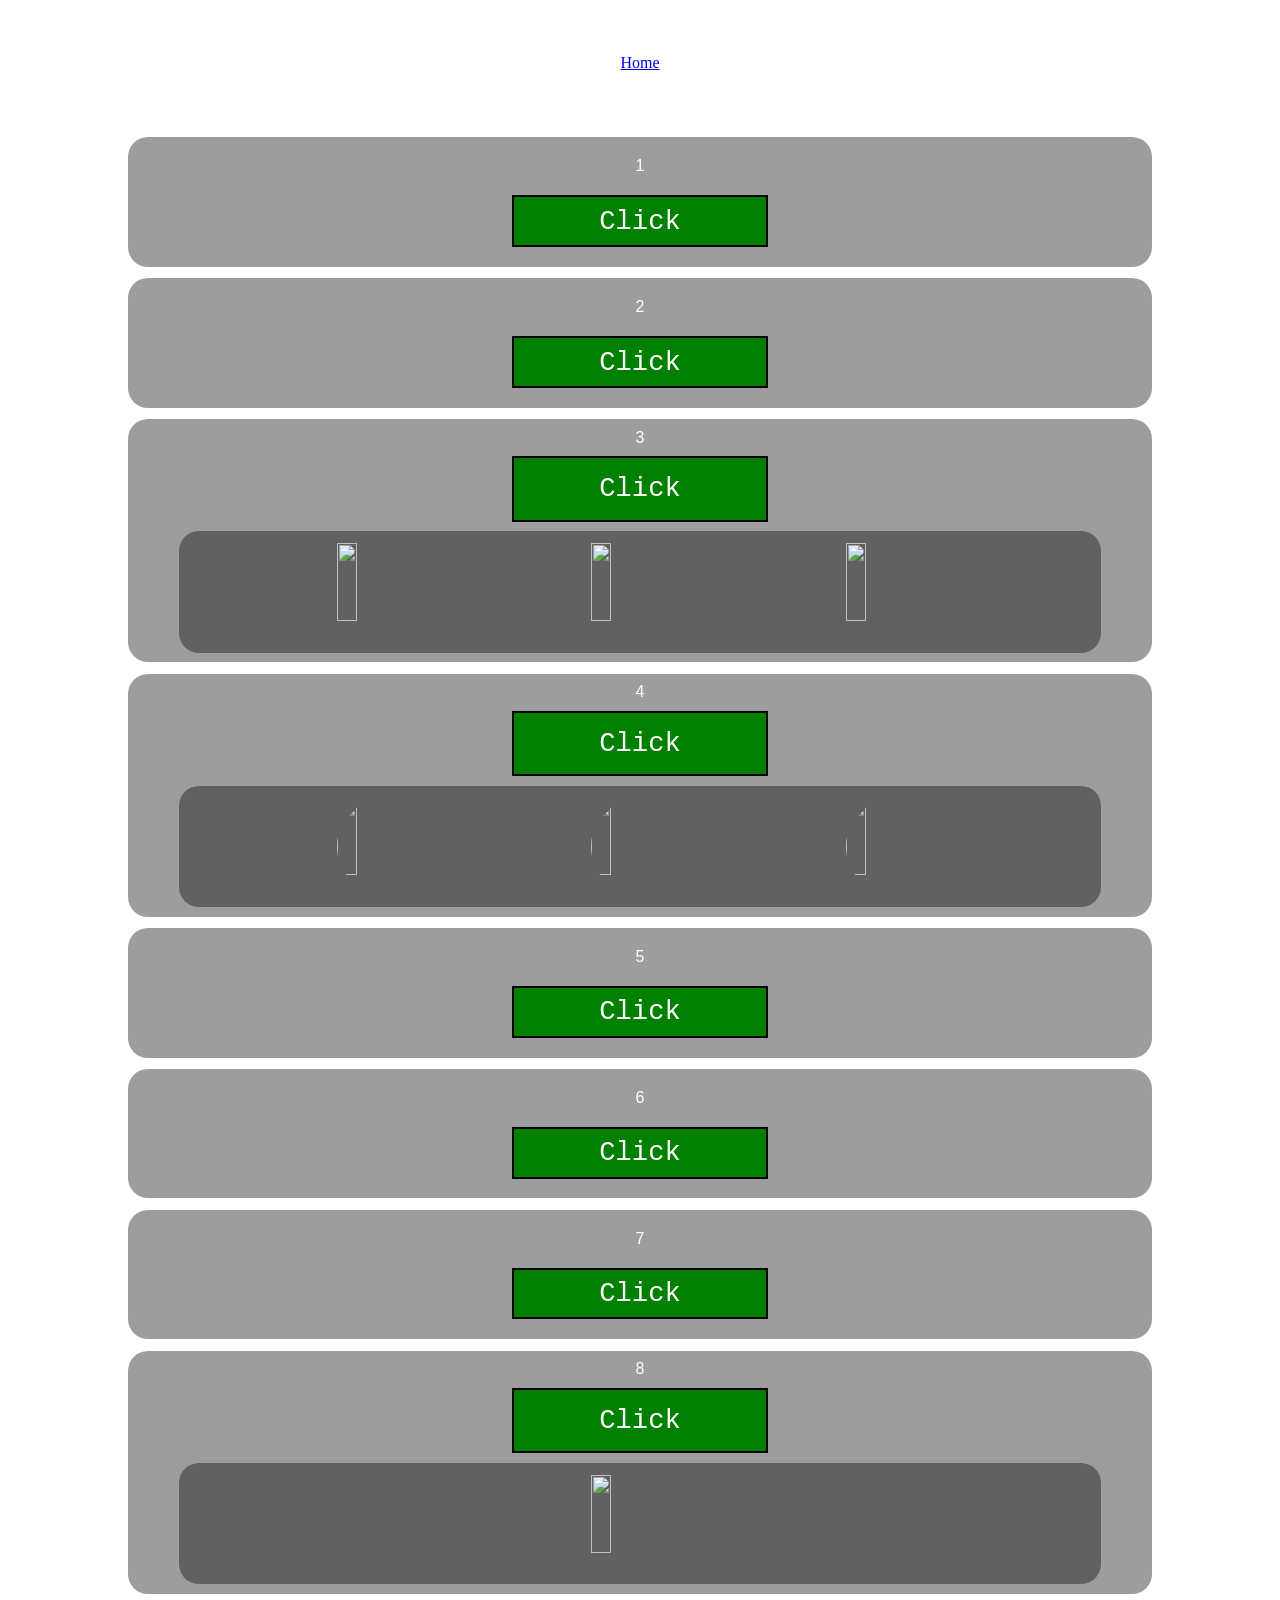
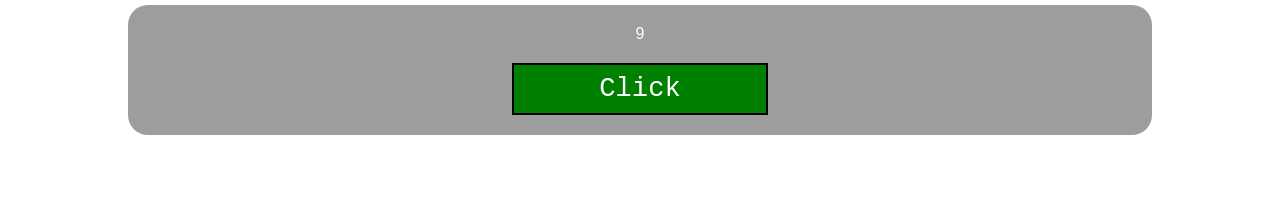
==== Websites/1-Exam/index.html @ 4f5dd215 "Add files via upload" ====
<!DOCTYPE html>
<html lang="en">
<head>
    <meta charset="UTF-8">
    <meta name="viewport" content="width=device-width, initial-scale=1.0">
    <title>Exam - 1</title>
    <link rel="stylesheet" href="style.css">
    <script src="main.js" defer></script>
</head>
<body>
    <nav>
        <a href="../../index.html">Home</a>
    </nav>
    <main>
        <div class="task-1">
            <p>1</p>
            <button onclick="func1()" id="b1">Click</button>
        </div>
        <div class="task-2" id="not_invisible">
            <p>2</p>
            <button onclick="func2()" id="b2">Click</button>
        </div>
        <div class="task-3">
            <p>3</p>
            <button onclick="func3()" id="b3">Click</button>

            <div class="images">
                <img name="img1" src="../../Images/img.jpg" alt="">
                <img name="img1" src="../../Images/img.jpg" alt="">
                <img name="img1" src="../../Images/img.jpg" alt="">
            </div>
        </div>
        <div class="task-4">
            <p>4</p>
            <button onclick="func4()" id="b4">Click</button>

            <div class="images">
                <img name="img2" src="../../Images/img2.jpg" alt="">
                <img name="img2" src="../../Images/img2.jpg" alt="">
                <img name="img2" src="../../Images/img2.jpg" alt="">
            </div>
        </div>
        <div class="task-5">
            <p>5</p>
            <button onclick="func5()">Click</button>
        </div>
        <div class="task-6">
            <p>6</p>
            <button onclick="func6()" id="b6">Click</button>
        </div>
        <div class="task-7">
            <p>7</p>
            <button onclick="func7()" id="b7">Click</button>
        </div>
        <div class="task-8">
            <p>8</p>
            <button onclick="func8()" id="b8">Click</button>

            <div class="images">
                <img id="img3" src="../../Images/img2.jpg" alt="">
            </div>
        </div>
        <div class="task-9">
            <p>9</p>
            <button onclick="func9()" id="b9">Click</button>
        </div>
    </main>
</body>
</html>
---- Websites/1-Exam/style.css ----
* {
  margin: 0;
  padding: 0;
}

body {
  width: 100%;
  height: 200dvh;
  background-image: url(img.jpg);
  background-size: cover;
  background-repeat: no-repeat;
  display: flex;
  flex-direction: column;
  justify-content: space-evenly;
  align-items: center;
}
body main {
  width: 100%;
  height: 90%;
  display: flex;
  flex-direction: column;
  justify-content: space-evenly;
  align-items: center;
}
body main div {
  width: 80%;
  height: 8%;
  display: flex;
  flex-direction: column;
  justify-content: space-evenly;
  align-items: center;
  background-color: rgba(0, 0, 0, 0.384);
  border-radius: 20px;
}
body main div p {
  color: white;
  font-family: Arial, Helvetica, sans-serif;
}
body main div button {
  width: 25%;
  height: 40%;
  font-size: 1.7rem;
  color: white;
  font-family: "Courier New", Courier, monospace;
  background-color: green;
  border: 2px solid black;
}
body main .task-3, body main .task-4, body main .task-8 {
  height: 15%;
}
body main .task-3 button, body main .task-4 button, body main .task-8 button {
  height: 27%;
}
body main .task-3 .images, body main .task-4 .images, body main .task-8 .images {
  width: 90%;
  height: 50%;
  display: flex;
  flex-direction: row;
  justify-content: space-evenly;
  align-items: center;
}
body main .task-3 .images img, body main .task-4 .images img, body main .task-8 .images img {
  height: 80%;
  aspect-ratio: 1/1;
}
body main .task-4 .images img {
  border-radius: 50%;
}/*# sourceMappingURL=style.css.map */
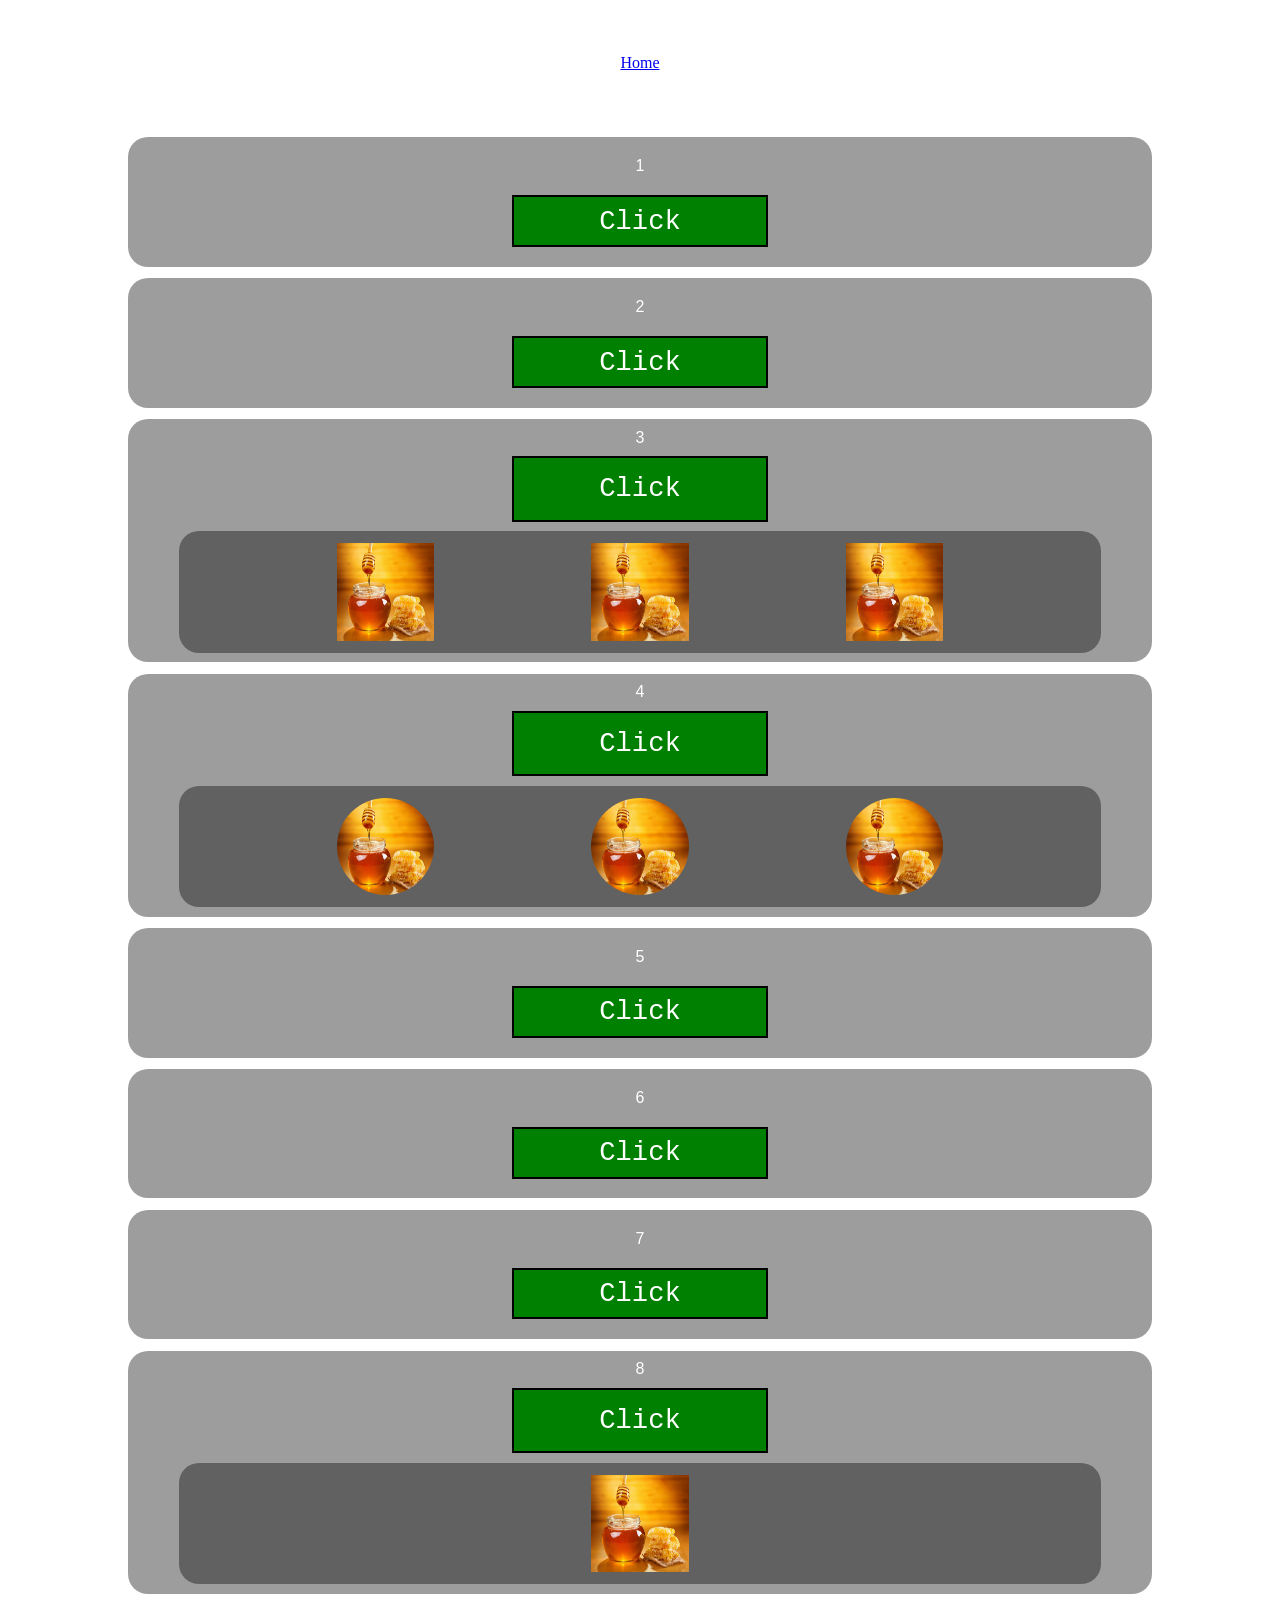
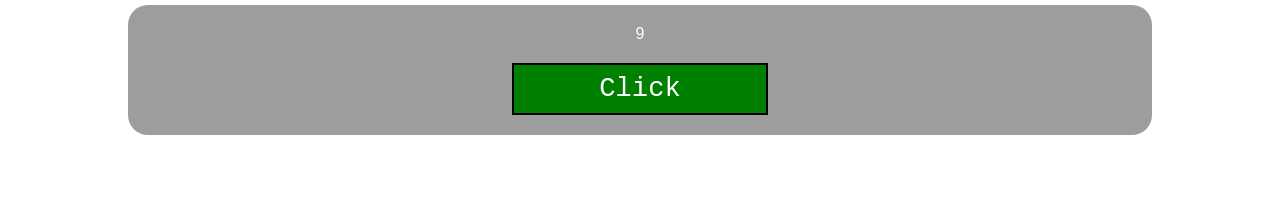
==== commit c42a55e9: "Update index.html" ====
--- a/Websites/1-Exam/index.html
+++ b/Websites/1-Exam/index.html
@@ -25,9 +25,9 @@
             <button onclick="func3()" id="b3">Click</button>
 
             <div class="images">
-                <img name="img1" src="../../Images/img.jpg" alt="">
-                <img name="img1" src="../../Images/img.jpg" alt="">
-                <img name="img1" src="../../Images/img.jpg" alt="">
+                <img name="img1" src="../../Images/img2.jpg" alt="">
+                <img name="img1" src="../../Images/img2.jpg" alt="">
+                <img name="img1" src="../../Images/img2.jpg" alt="">
             </div>
         </div>
         <div class="task-4">
@@ -66,4 +66,4 @@
         </div>
     </main>
 </body>
-</html>+</html>
